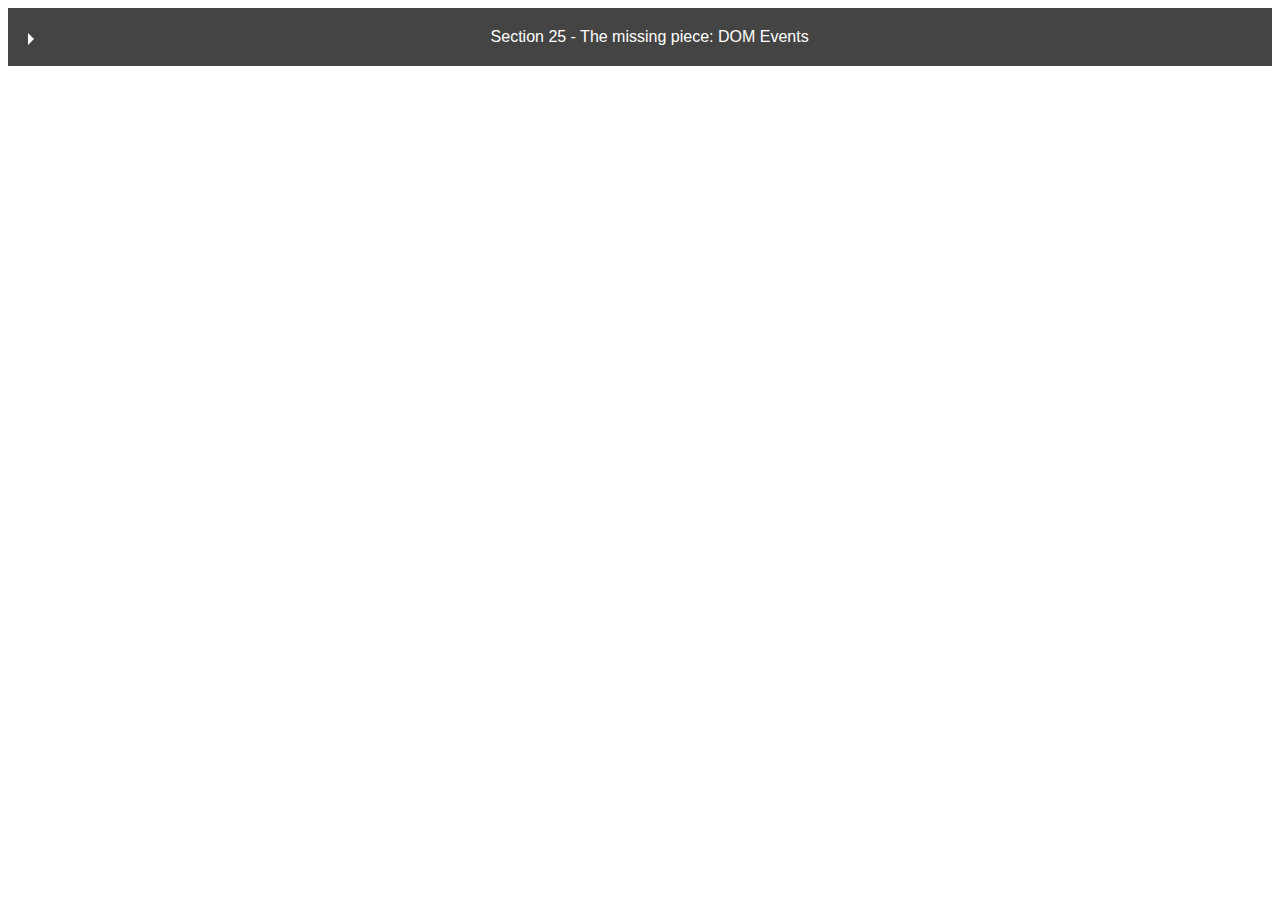
==== index.html @ 451768d2 "Initial commit" ====
<!DOCTYPE html>
<html>

<head>
	<meta charset="utf-8">
	<meta name="viewport" content="width=device-width">
	<title>replit: Deusiel</title>
	<link href="global_style.css" rel="stylesheet" type="text/css" />
</head>

<body>
	<details>
		<summary>Section 25 - The missing piece: DOM Events</summary>
		<div class="content">
			<!-- 		Copiar semrpe daqui... -->
			<p>
				<button class="cta">
					<span><a href="/DOM_Events_CODE/Bubbling/index.html">Bubbling</a></span>
					<svg viewBox="0 0 13 10" height="10px" width="15px">
						<path d="M1,5 L11,5"></path>
						<polyline points="8 1 12 5 8 9"> </polyline>
					</svg>
				</button>
			</p>
			<!-- 		     Até aqui...       -->

			<!-- 		Início do Elemento -->
			<p>
				<button class="cta">
					<span><a href="/DOM_Events_CODE/ChangeAndInputEvents/index.html">Change And Input Events</a></span>
					<svg viewBox="0 0 13 10" height="10px" width="15px">
						<path d="M1,5 L11,5"></path>
						<polyline points="8 1 12 5 8 9"> </polyline>
					</svg>
				</button>
			</p>
			<!-- 		Fim do Elemento -->


			<!-- 		Início do Elemento -->
			<p>
				<button class="cta">
					<span><a href="/DOM_Events_CODE/Delegation/index.html">Delegation</a></span>
					<svg viewBox="0 0 13 10" height="10px" width="15px">
						<path d="M1,5 L11,5"></path>
						<polyline points="8 1 12 5 8 9"> </polyline>
					</svg>
				</button>
			</p>
			<!-- 		Fim do Elemento -->

			<!-- 		Início do Elemento -->
			<p>
				<button class="cta">
					<span><a href="/DOM_Events_CODE/EventBasics/index.html">Event Basics</a></span>
					<svg viewBox="0 0 13 10" height="10px" width="15px">
						<path d="M1,5 L11,5"></path>
						<polyline points="8 1 12 5 8 9"> </polyline>
					</svg>
				</button>
			</p>
			<!-- 		Fim do Elemento -->

			<!-- 		Início do Elemento -->
			<p>
				<button class="cta">
					<span><a href="/DOM_Events_CODE/EventsAndThis/index.html">Events and this keyword</a></span>
					<svg viewBox="0 0 13 10" height="10px" width="15px">
						<path d="M1,5 L11,5"></path>
						<polyline points="8 1 12 5 8 9"> </polyline>
					</svg>
				</button>
			</p>
			<!-- 		Fim do Elemento -->
			<!-- 		Início do Elemento -->
			<p>
				<button class="cta">
					<span><a href="/DOM_Events_CODE/FormEvents/index.html">Form Events</a></span>
					<svg viewBox="0 0 13 10" height="10px" width="15px">
						<path d="M1,5 L11,5"></path>
						<polyline points="8 1 12 5 8 9"> </polyline>
					</svg>
				</button>
			</p>
			<!-- 		Fim do Elemento -->


			<!-- 		Início do Elemento -->
			<p>
				<button class="cta">
					<span><a href="/DOM_Events_CODE/RandomColors/index.html">Random Colors</a></span>
					<svg viewBox="0 0 13 10" height="10px" width="15px">
						<path d="M1,5 L11,5"></path>
						<polyline points="8 1 12 5 8 9"> </polyline>
					</svg>
				</button>
			</p>
			<!-- 		Fim do Elemento -->


			<!-- 		Início do Elemento -->
			<p>
				<button class="cta">
					<span><a href="/DOM_Events_CODE/TheEventObject/index.html">The Event Object</a></span>
					<svg viewBox="0 0 13 10" height="10px" width="15px">
						<path d="M1,5 L11,5"></path>
						<polyline points="8 1 12 5 8 9"> </polyline>
					</svg>
				</button>
			</p>
			<!-- 		Fim do Elemento -->


		</div>
	</details>

	<script src="script.js"></script>

	<!--
  This script places a badge on your repl's full-browser view back to your repl's cover
  page. Try various colors for the theme: dark, light, red, orange, yellow, lime, green,
  teal, blue, blurple, magenta, pink!
  -->
	<script src="https://replit.com/public/js/replit-badge.js" theme="blue" defer></script>

</body>

</html>
---- global_style.css ----
/*html, body {
  height: 100%;
  width: 100%;
}*/

/*Trazido por mim, as linhas acima são do replit*/

summary {
  border: 4px solid transparent;
  outline: none;
	text-align: center;
  &:focus {
    border-color: black;
  }
  padding: 1rem;
  display: block;
  background: #444;
  color: white;
  padding-left: 2.2rem;
  position: relative;
  cursor: pointer;
}
details {
  max-width: 100vw; //500px; 
  box-sizing: border-box;
  margin-top: 5px;
  background: white;
}
details summary::-webkit-details-marker {
  display:none;
}
details[open] > summary:before {
  transform: rotate(90deg);
}
summary:before {
  content: '';
  border-width: .4rem;
  border-style: solid;
  border-color: transparent transparent transparent #fff;
  position: absolute;
  top: 1.3rem;
  left: 1rem;
  transform: rotate(0);
  transform-origin: .2rem 50%;
  transition: .25s transform ease;
}



.content {
  border-top: none;
  padding: 10px;
  border: 2px solid #888;
  border-top: none;
}

p {
  margin: 0;
  padding-bottom: 10px;
  &:last-child {
    padding: 0;
  }
}
img {
  max-width: 100%;
}
body {
  font-family: 'Open Sans', sans-serif;
}

/*======================================
Estilização dos botões===============================
fonte: https://uiverse.io/detail/alexmaracinaru/brown-bobcat-65
*/

/* From uiverse.io by @alexmaracinaru */
.cta {
 position: relative;
 margin: auto;
 padding: 12px 18px;
 transition: all 0.2s ease;
 border: none;
 background: none;
}

.cta:before {
 content: "";
 position: absolute;
 top: 0;
 left: 0;
 display: block;
 border-radius: 50px;
 background: #b1dae7;
 width: 45px;
 height: 45px;
 transition: all 0.3s ease;
}

.cta span {
 position: relative;
 font-family: "Ubuntu", sans-serif;
 font-size: 18px;
 font-weight: 700;
 letter-spacing: 0.05em;
 color: #234567;
}

.cta svg {
 position: relative;
 top: 0;
 margin-left: 10px;
 fill: none;
 stroke-linecap: round;
 stroke-linejoin: round;
 stroke: #234567;
 stroke-width: 2;
 transform: translateX(-5px);
 transition: all 0.3s ease;
}

.cta:hover:before {
 width: 100%;
 background: #b1dae7;
}

.cta:hover svg {
 transform: translateX(0);
}

.cta:active {
 transform: scale(0.95);
}

a:visited {
	color: "blue";
}

h1 {
	color: red;
	letter-spacing: 2px;
	font-style: italic;
}
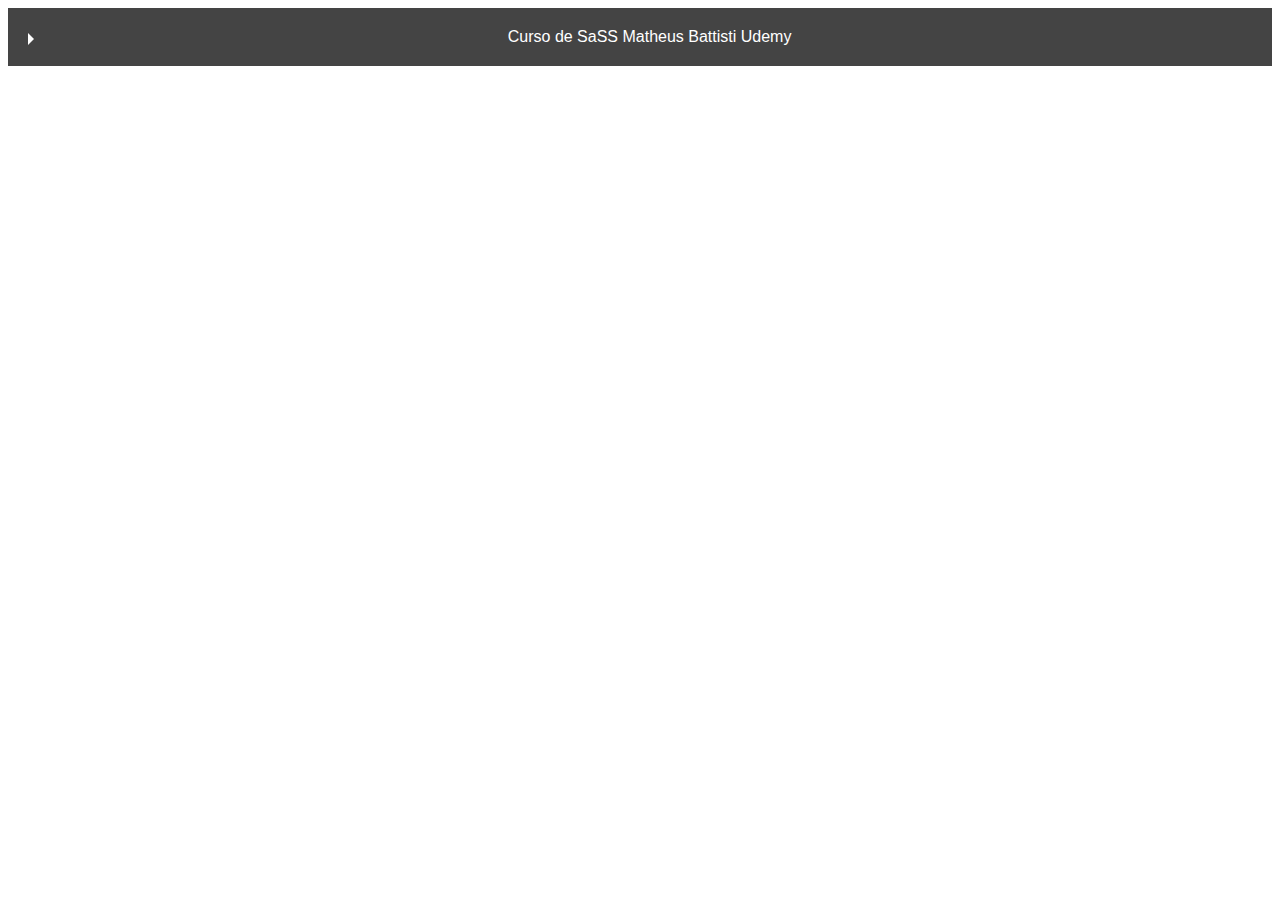
==== commit a03ff089: "Atualizando..." ====
--- a/index.html
+++ b/index.html
@@ -10,12 +10,12 @@
 
 <body>
 	<details>
-		<summary>Section 25 - The missing piece: DOM Events</summary>
+		<summary>Curso de SaSS Matheus Battisti Udemy</summary>
 		<div class="content">
 			<!-- 		Copiar semrpe daqui... -->
 			<p>
 				<button class="cta">
-					<span><a href="/DOM_Events_CODE/Bubbling/index.html">Bubbling</a></span>
+					<span><a href="/projeto_agency/index.html">Projeto 1: Agency</a></span>
 					<svg viewBox="0 0 13 10" height="10px" width="15px">
 						<path d="M1,5 L11,5"></path>
 						<polyline points="8 1 12 5 8 9"> </polyline>
